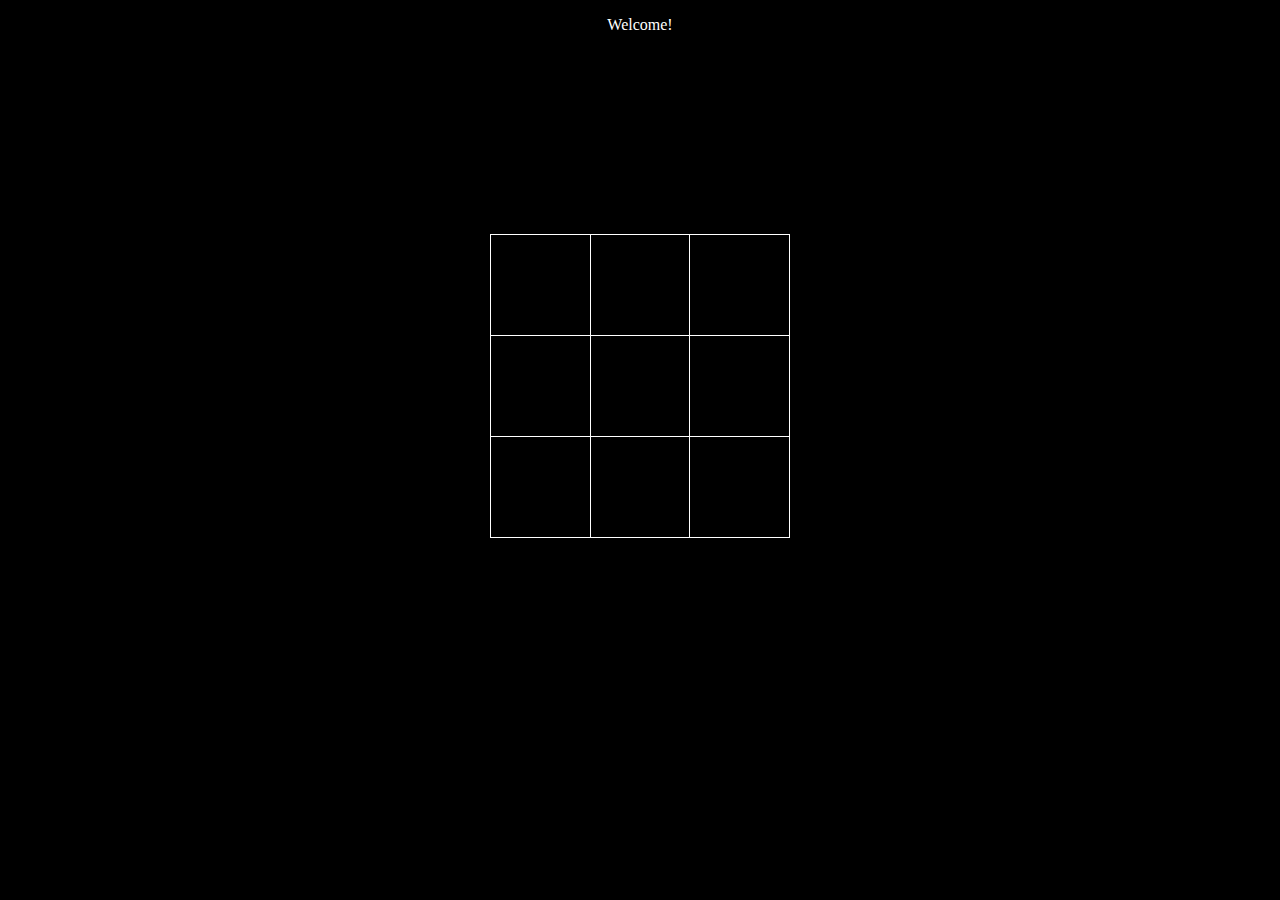
==== xoxox/index.html @ bf6c1448 "xoxox" ====
﻿<!doctype html>
<html lang="en">
<head>
	<meta charset="UTF-8">
	<title>xoxox</title>
	<link rel="stylesheet" href="style.css">
</head>
<body>
	<div id="game">
		<p id="messageArea">Welcome!</p>
		<table id="map" onselectstart="return false">
			<tr>
				<td id="00"></td>
				<td id="01"></td>
				<td id="02"></td>
			</tr>
			<tr>
				<td id="10"></td>
				<td id="11"></td>
				<td id="12"></td>
			</tr>
			<tr>
				<td id="20"></td>
				<td id="21"></td>
				<td id="22"></td>
			</tr>
		</table>
	</div>
<script src="script.js"></script>
</body>
</html>
---- xoxox/style.css ----
body {
	background:black;
}

table {
	width:300px;
	height: 300px;
	position: relative;
	border:1px solid white;
	margin:200px auto 0 auto;
	border-collapse: collapse;
	color:white;
}

td {
	border: 1px solid white;
	width: 100px;
	height: 100px;
	text-align: center;
	font-size: 4em;
	padding: 0px;
	cursor: pointer;
	-webkit-user-select: none;
}

tr {
	border: 1px solid white;
}

p {
	position: relative;
	color: white;
	text-align: center;
}
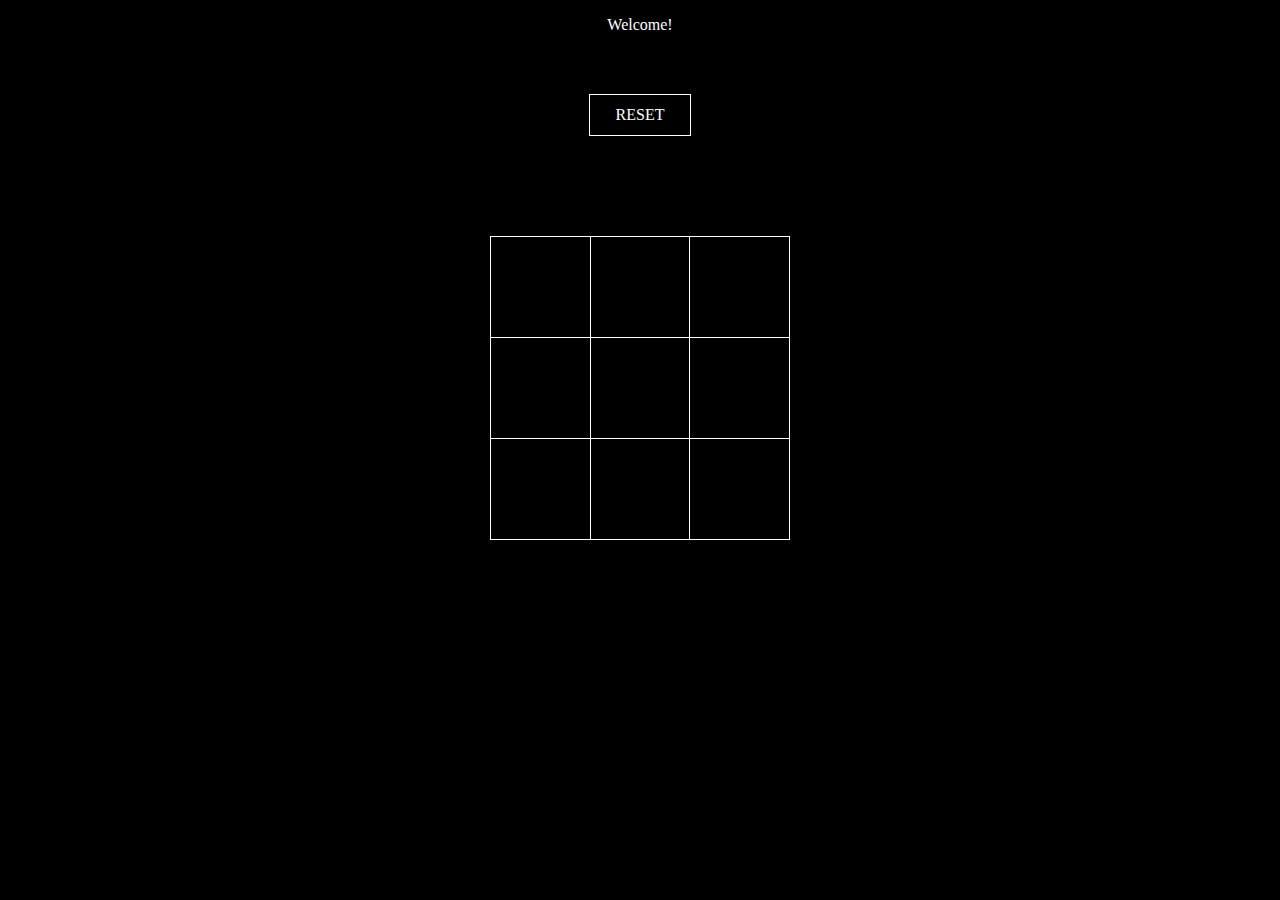
==== commit ded64328: "for two players" ====
--- a/xoxox/index.html
+++ b/xoxox/index.html
@@ -8,6 +8,11 @@
 <body>
 	<div id="game">
 		<p id="messageArea">Welcome!</p>
+		<form>
+			<div class="button" id="resetButton" onclick="window.location.reload();">
+				RESET
+			</div>
+		</form>
 		<table id="map" onselectstart="return false">
 			<tr>
 				<td id="00"></td>
--- a/xoxox/style.css
+++ b/xoxox/style.css
@@ -7,7 +7,7 @@
 	height: 300px;
 	position: relative;
 	border:1px solid white;
-	margin:200px auto 0 auto;
+	margin:100px auto 0 auto;
 	border-collapse: collapse;
 	color:white;
 }
@@ -31,4 +31,36 @@
 	position: relative;
 	color: white;
 	text-align: center;
+}
+
+form {
+	margin: auto;
+	text-align: center;
+	margin-top: 60px;
+}
+
+.button {
+	background: black;
+	width: 100px;
+	height: 40px;
+	border:1px solid white;
+	margin:auto;
+	text-align: center;
+	color:white;
+	vertical-align: middle;
+	line-height: 40px;
+	cursor: pointer;
+	-webkit-user-select: none;
+	transition-duration: 0.5s;
+	-o-transition-duration: 0.5s;
+	-webkit-transition-duration: 0.5s;
+	-moz-transition-duration: 0.5s;
+}
+
+.button:hover {
+	background: #3a0d0f;
+	transition-duration: 0.5s;
+	-o-transition-duration: 0.5s;
+	-webkit-transition-duration: 0.5s;
+	-moz-transition-duration: 0.5s;
 }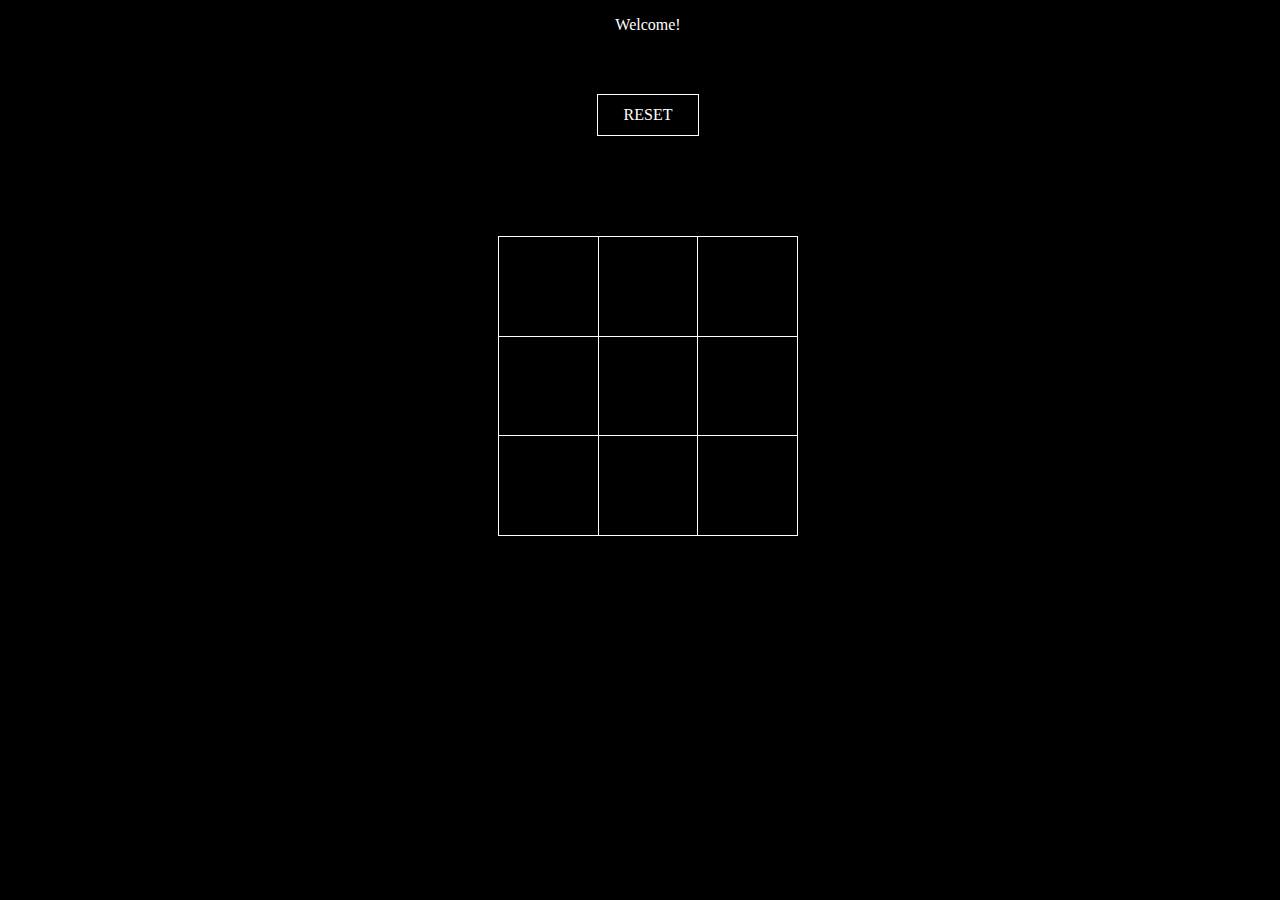
==== commit 852166a3: "fix css" ====
--- a/xoxox/index.html
+++ b/xoxox/index.html
@@ -2,8 +2,11 @@
 <html lang="en">
 <head>
 	<meta charset="UTF-8">
+	<meta name="viewport" content="width=device-width, minimum-scale=1.0, maximum-scale=1.0" />
+
 	<title>xoxox</title>
 	<link rel="stylesheet" href="style.css">
+	<link rel="stylesheet" href="media_queries.css">
 </head>
 <body>
 	<div id="game">
@@ -15,19 +18,19 @@
 		</form>
 		<table id="map" onselectstart="return false">
 			<tr>
-				<td id="00"></td>
-				<td id="01"></td>
-				<td id="02"></td>
+				<td id="0"></td>
+				<td id="1"></td>
+				<td id="2"></td>
 			</tr>
 			<tr>
-				<td id="10"></td>
-				<td id="11"></td>
-				<td id="12"></td>
+				<td id="3"></td>
+				<td id="4"></td>
+				<td id="5"></td>
 			</tr>
 			<tr>
-				<td id="20"></td>
-				<td id="21"></td>
-				<td id="22"></td>
+				<td id="6"></td>
+				<td id="7"></td>
+				<td id="8"></td>
 			</tr>
 		</table>
 	</div>
--- a/xoxox/style.css
+++ b/xoxox/style.css
@@ -1,10 +1,19 @@
 body {
 	background:black;
+	width:100%;
+	height: 100%;
+}
+
+#game {
+	width:100%;
+	max-width: 300px;
+	margin:auto;
 }
 
 table {
-	width:300px;
+	width:100%;
 	height: 300px;
+	max-width: 300px;
 	position: relative;
 	border:1px solid white;
 	margin:100px auto 0 auto;
@@ -14,8 +23,8 @@
 
 td {
 	border: 1px solid white;
-	width: 100px;
-	height: 100px;
+	width: 33%;
+	height: 33%;
 	text-align: center;
 	font-size: 4em;
 	padding: 0px;
@@ -63,4 +72,4 @@
 	-o-transition-duration: 0.5s;
 	-webkit-transition-duration: 0.5s;
 	-moz-transition-duration: 0.5s;
-}+}
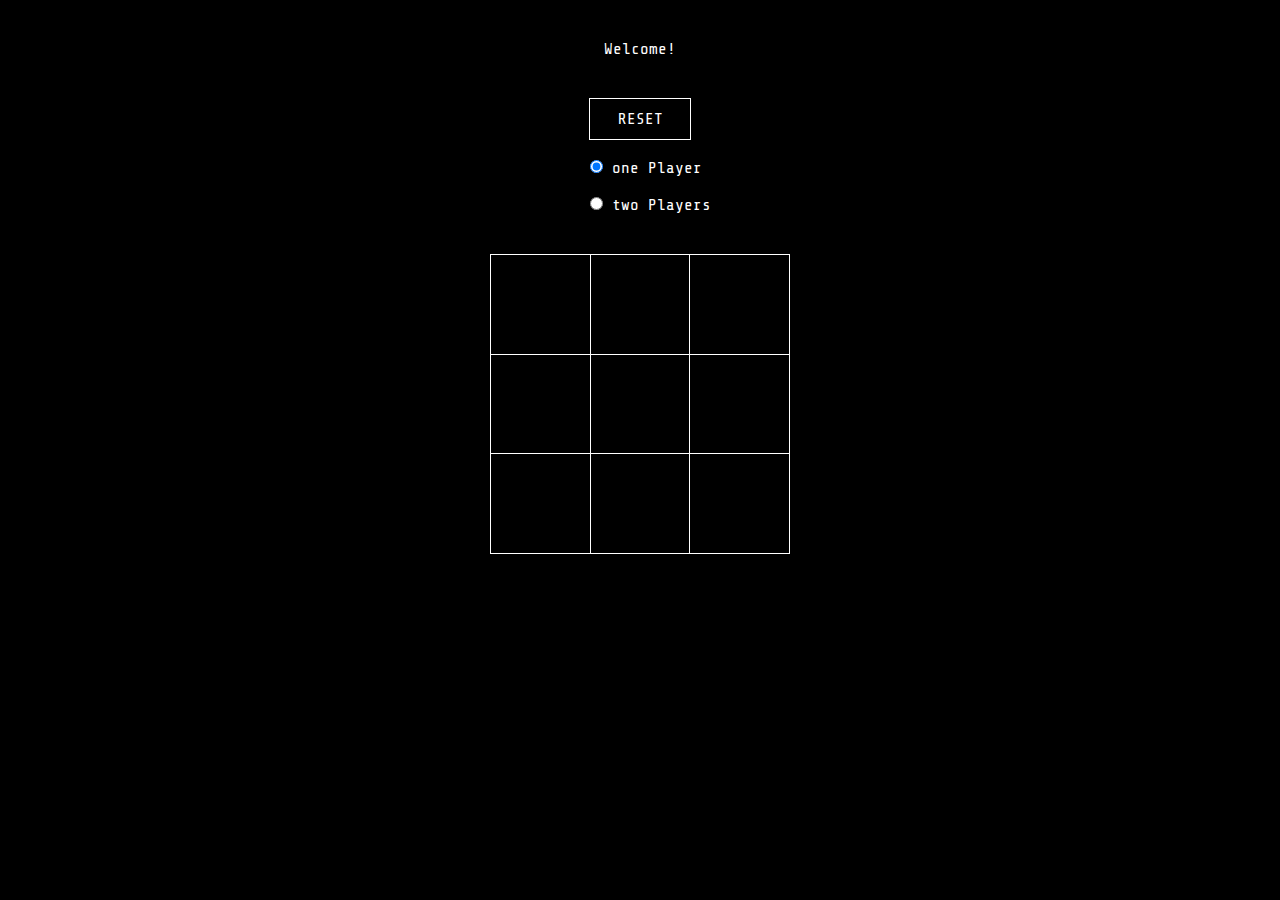
==== commit 2a6c955f: "Release" ====
--- a/xoxox/index.html
+++ b/xoxox/index.html
@@ -3,10 +3,9 @@
 <head>
 	<meta charset="UTF-8">
 	<meta name="viewport" content="width=device-width, minimum-scale=1.0, maximum-scale=1.0" />
-
 	<title>xoxox</title>
 	<link rel="stylesheet" href="style.css">
-	<link rel="stylesheet" href="media_queries.css">
+	<link href="https://fonts.googleapis.com/css?family=Share+Tech+Mono" rel="stylesheet">
 </head>
 <body>
 	<div id="game">
@@ -15,6 +14,8 @@
 			<div class="button" id="resetButton" onclick="window.location.reload();">
 				RESET
 			</div>
+			<p><input type="radio" name="onIi" checked id="onIi"> one Player</p>
+			<p><input type="radio" name="onIi" id="offIi"> two Players</p>
 		</form>
 		<table id="map" onselectstart="return false">
 			<tr>
--- a/xoxox/style.css
+++ b/xoxox/style.css
@@ -1,75 +1,95 @@
+* {
+  margin:0;
+  padding:0;
+}
+
 body {
 	background:black;
 	width:100%;
-	height: 100%;
+	height:100%;
+	font-family: 'Share Tech Mono', monospace;
 }
 
 #game {
 	width:100%;
-	max-width: 300px;
+	max-width:300px;
 	margin:auto;
 }
 
 table {
 	width:100%;
-	height: 300px;
-	max-width: 300px;
-	position: relative;
+	height:300px;
+	max-width:300px;
+	position:relative;
 	border:1px solid white;
-	margin:100px auto 0 auto;
-	border-collapse: collapse;
+	margin:40px auto 0 auto;
+	border-collapse:collapse;
 	color:white;
 }
 
 td {
-	border: 1px solid white;
-	width: 33%;
-	height: 33%;
-	text-align: center;
-	font-size: 4em;
-	padding: 0px;
-	cursor: pointer;
-	-webkit-user-select: none;
+	border:1px solid white;
+	width:33%;
+	height:33%;
+	text-align:center;
+	font-size:4em;
+	padding:0px;
+	cursor:pointer;
+	-webkit-user-select:none;
 }
 
 tr {
-	border: 1px solid white;
+	border:1px solid white;
 }
 
 p {
-	position: relative;
-	color: white;
-	text-align: center;
+	position:relative;
+	color:white;
+	text-align:center;
 }
 
 form {
-	margin: auto;
-	text-align: center;
-	margin-top: 60px;
+	margin:auto;
+	text-align:center;
+	margin-top:40px;
 }
 
 .button {
-	background: black;
-	width: 100px;
-	height: 40px;
+	background:black;
+	width:100px;
+	height:40px;
 	border:1px solid white;
 	margin:auto;
-	text-align: center;
+	text-align:center;
 	color:white;
-	vertical-align: middle;
-	line-height: 40px;
-	cursor: pointer;
-	-webkit-user-select: none;
-	transition-duration: 0.5s;
-	-o-transition-duration: 0.5s;
-	-webkit-transition-duration: 0.5s;
-	-moz-transition-duration: 0.5s;
+	vertical-align:middle;
+	line-height:40px;
+	cursor:pointer;
+	-webkit-user-select:none;
+	transition-duration:0.5s;
+	-o-transition-duration:0.5s;
+	-webkit-transition-duration:0.5s;
+	-moz-transition-duration:0.5s;
 }
 
 .button:hover {
-	background: #3a0d0f;
-	transition-duration: 0.5s;
-	-o-transition-duration: 0.5s;
-	-webkit-transition-duration: 0.5s;
-	-moz-transition-duration: 0.5s;
+	background:#3a0d0f;
+	transition-duration:0.5s;
+	-o-transition-duration:0.5s;
+	-webkit-transition-duration:0.5s;
+	-moz-transition-duration:0.5s;
 }
+
+input {
+	margin-top:20px;
+	margin-left:100px;
+}
+
+p {
+	text-align:left;
+}
+
+#messageArea {
+	text-align:center;
+	margin-top:40px;
+}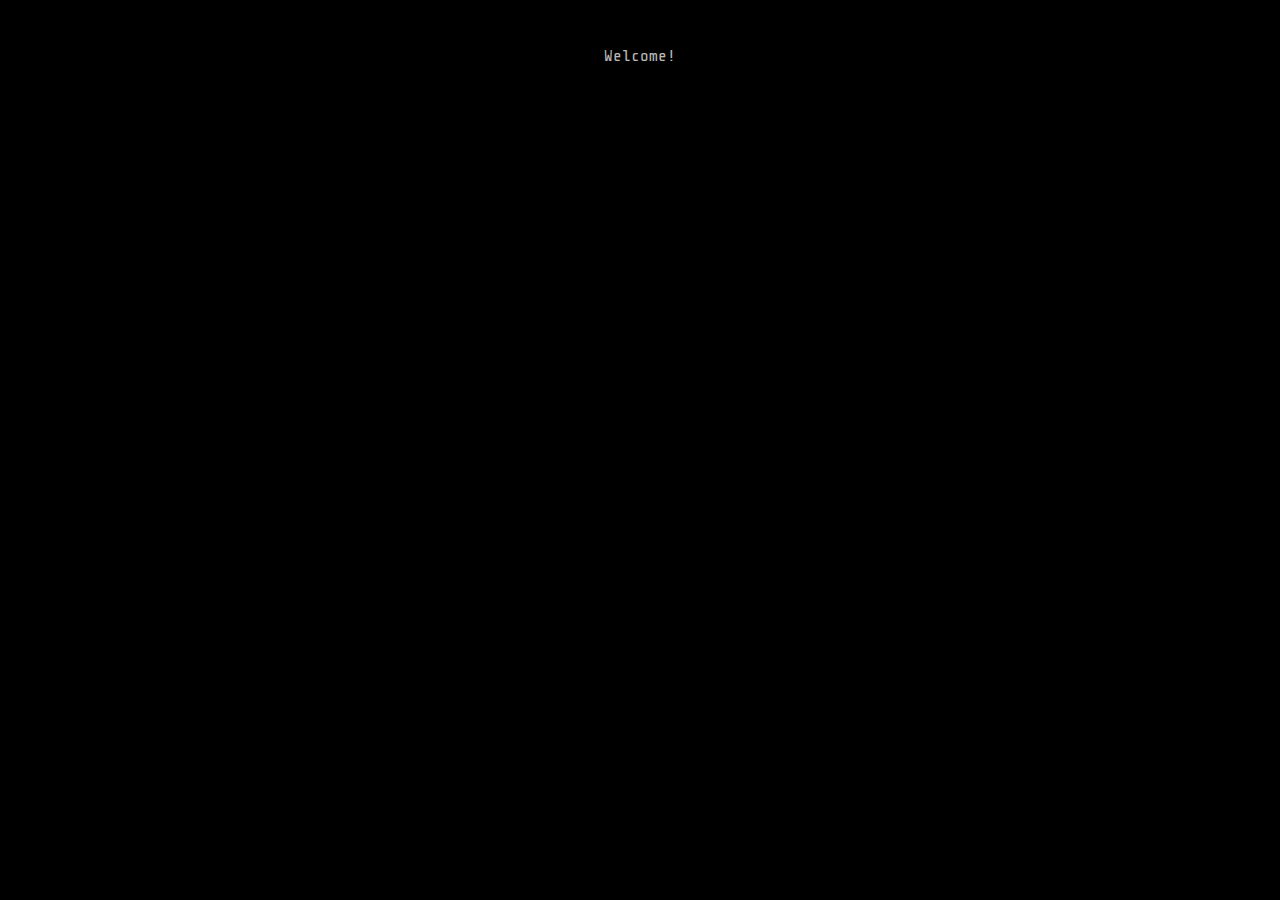
==== commit 041662ad: "Add files via upload" ====
--- a/xoxox/index.html
+++ b/xoxox/index.html
@@ -7,11 +7,12 @@
 	<link rel="stylesheet" href="style.css">
 	<link href="https://fonts.googleapis.com/css?family=Share+Tech+Mono" rel="stylesheet">
 </head>
-<body>
+<body class="hidden">
+	<p id="messageArea">Welcome!</p>
 	<div id="game">
-		<p id="messageArea">Welcome!</p>
 		<form>
-			<div class="button" id="resetButton" onclick="window.location.reload();">
+			<!-- onclick="window.location.reload();" -->
+			<div class="button" id="resetButton">
 				RESET
 			</div>
 			<p><input type="radio" name="onIi" checked id="onIi"> one Player</p>
@@ -33,8 +34,52 @@
 				<td id="7"></td>
 				<td id="8"></td>
 			</tr>
+
+
+			<svg xmlns="http://www.w3.org/2000/svg" xmlns:xlink="http://www.w3.org/1999/xlink" width="300" height="300" viewBox="0 0 300 300" version="1.1">
+				<g id="Canvas" transform="translate(157 257)">
+			    	<clipPath id="clip-0" clip-rule="evenodd">
+			   			<path d="M-157-257L143-257 143 43 -157 43 -157-257Z" fill="#FFFFFF"/>
+			    	</clipPath>
+	    			<g id="grid" clip-path="url(#clip-0)">
+			    		<g id="right-line">
+			        		<use xlink:href="#path0_stroke" transform="matrix(6.12323e-17 1 -1 6.12323e-17 142 -256)" fill="#FFFFFF"/>
+			    		</g>
+					    <g id="third-vertical-line">
+					        <use xlink:href="#path0_stroke" transform="matrix(6.12323e-17 1 -1 6.12323e-17 43 -256)" fill="#FFFFFF"/>
+					    </g>
+					    <g id="second-vertical-line">
+					        <use xlink:href="#path0_stroke" transform="matrix(6.12323e-17 1 -1 6.12323e-17 -57 -256)" fill="#FFFFFF"/>
+					    </g>
+					    <g id="left-line">
+					        <use xlink:href="#path0_stroke" transform="matrix(6.12323e-17 1 -1 6.12323e-17 -157 -256)" fill="#FFFFFF"/>
+					    </g>
+					    <g id="bottom-line">
+					        <use xlink:href="#path0_stroke" transform="translate(-157 43)" fill="#FFFFFF"/>
+					    </g>
+					    <g id="third-horizont-line">
+					        <use xlink:href="#path0_stroke" transform="translate(-157 -57)" fill="#FFFFFF"/>
+					    </g>
+					    <g id="second-horizont-line">
+					        <use xlink:href="#path0_stroke" transform="translate(-157 -157)" fill="#FFFFFF"/>
+					    </g>
+					    <g id="top-line">
+					        <use xlink:href="#path0_stroke" transform="translate(-157 -256)" fill="#FFFFFF"/>
+					    </g>
+					</g>
+				</g>
+				<defs>
+					<path id="path0_stroke" d="M0 0L300 0 300-1 0-1 0 0Z"/>
+				</defs>
+			</svg>
+
 		</table>
 	</div>
-<script src="script.js"></script>
+	
+	<div class="counter" id="text-counter"></div>
+
+<script src="jquery.min.js"></script>
+<script src="plugins.js"></script>
+<script src="scripts.js"></script>
 </body>
 </html>--- a/xoxox/style.css
+++ b/xoxox/style.css
@@ -13,7 +13,10 @@
 #game {
 	width:100%;
 	max-width:300px;
-	margin:auto;
+	margin:40px auto;
+	opacity: 0;
+	transform: translate3d(0px 20px 0px);
+	-webkit-transform: translate3d(0px 20px 0px);
 }
 
 table {
@@ -21,14 +24,12 @@
 	height:300px;
 	max-width:300px;
 	position:relative;
-	border:1px solid white;
 	margin:40px auto 0 auto;
 	border-collapse:collapse;
 	color:white;
 }
 
 td {
-	border:1px solid white;
 	width:33%;
 	height:33%;
 	text-align:center;
@@ -36,10 +37,6 @@
 	padding:0px;
 	cursor:pointer;
 	-webkit-user-select:none;
-}
-
-tr {
-	border:1px solid white;
 }
 
 p {
@@ -91,5 +88,37 @@
 
 #messageArea {
 	text-align:center;
-	margin-top:40px;
+	margin-top:60px;
+	opacity: 0;
+	transform: translate3d(0px 20px 0px);
+	-webkit-transform: translate3d(0px 20px 0px);
+}
+
+.counter {
+	width: 100%;
+	height: 100px;
+	
+}
+
+#text-counter {
+	width: 100%;
+	height: 100px;
+	text-align: center;
+	font-size: 100px;
+	background-color: #3a0d0f;
+}
+
+body.hidden {
+	opacity: 0;
+}
+
+svg {
+	margin:40px auto 0 auto;
+	position: absolute;
+}
+
+#grid {
+	opacity: 0;
+	min-width: 300px;
+	min-height: 300px;
 }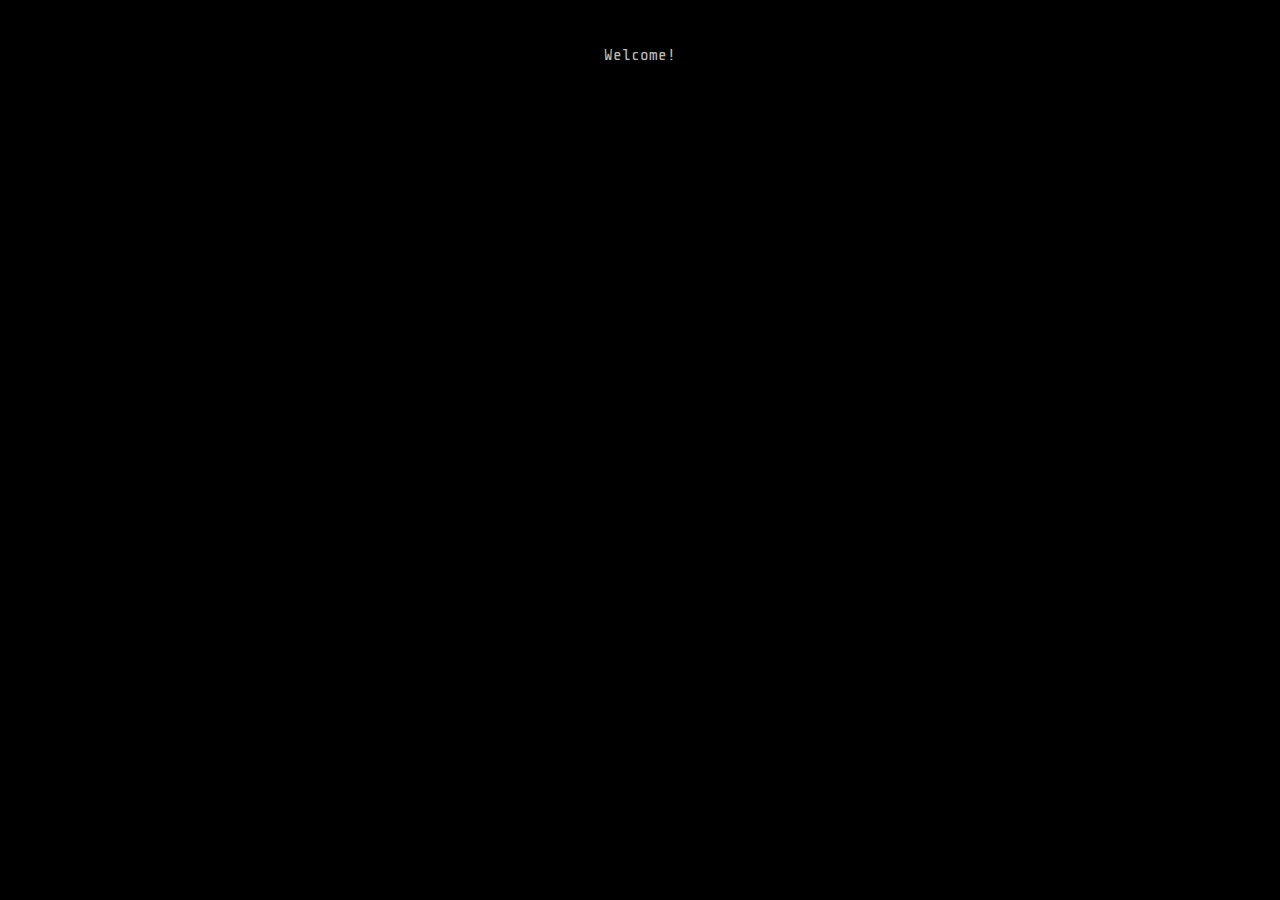
==== commit 4e75db40: "Parallax button" ====
--- a/xoxox/index.html
+++ b/xoxox/index.html
@@ -12,8 +12,10 @@
 	<div id="game">
 		<form>
 			<!-- onclick="window.location.reload();" -->
-			<div class="button" id="resetButton">
-				RESET
+			<div class="button-wrapper" id="resetButton">
+				<div class="button"></div>
+				<div id="button-text">RESET</div>
+				
 			</div>
 			<p><input type="radio" name="onIi" checked id="onIi"> one Player</p>
 			<p><input type="radio" name="onIi" id="offIi"> two Players</p>
--- a/xoxox/style.css
+++ b/xoxox/style.css
@@ -51,35 +51,44 @@
 	margin-top:40px;
 }
 
+.button-wrapper {
+	width: 180px;
+	height: 80px;
+	margin: 0 auto;
+	position: relative;
+	justify-content: center;
+	align-items: center;
+}
+
 .button {
+	position: absolute;
+	top: 25%;
+	left: 20%;
 	background:black;
 	width:100px;
 	height:40px;
+	margin:auto;
 	border:1px solid white;
-	margin:auto;
+	line-height:40px;
+	cursor:pointer;
+	-webkit-user-select:none;
+}
+
+#button-text {
+	cursor: pointer;
+	position: absolute;
+	top: calc(25% + 12px);
+	left: 20%;
+	width:100px;
+	height:40px;
 	text-align:center;
 	color:white;
 	vertical-align:middle;
-	line-height:40px;
-	cursor:pointer;
-	-webkit-user-select:none;
-	transition-duration:0.5s;
-	-o-transition-duration:0.5s;
-	-webkit-transition-duration:0.5s;
-	-moz-transition-duration:0.5s;
-}
-
-.button:hover {
-	background:#3a0d0f;
-	transition-duration:0.5s;
-	-o-transition-duration:0.5s;
-	-webkit-transition-duration:0.5s;
-	-moz-transition-duration:0.5s;
 }
 
 input {
 	margin-top:20px;
-	margin-left:100px;
+	margin-left:33%;
 }
 
 p {
